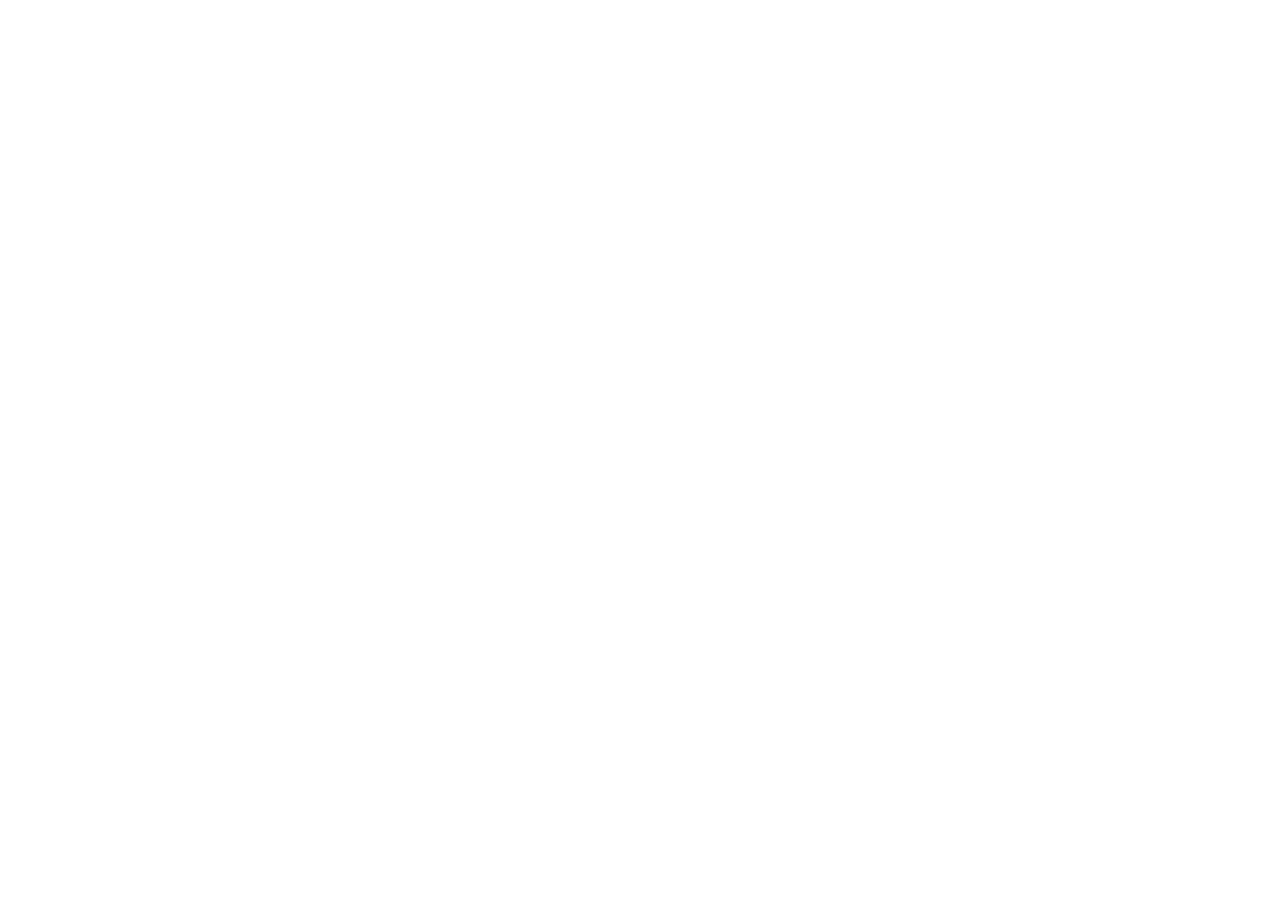
==== src/main/resources/templates/index.html @ 59c0c0a9 "実装" ====
<!DOCTYPE html>
<html lang="ja" xmlns:th="http://www.thymeleaf.org">
<head>
    <meta charset="UTF-8">
    <meta name="viewport" content="width=device-width, initial-scale=1.0">
    <script src="http://code.jquery.com/jquery-3.2.1.min.js"></script>
    <script type="text/javascript" src="js/common.js"></script>
    <link rel="stylesheet" type="text/css" href="css/common.css">

    <title>掲示板アプリ</title>

    <script type="text/javascript">
        $(function() {
            initView(function() {
                $('#main').load('parts/bbsSearch.html');
            });
        });
    </script>
</head>
<body>
	<h1 th:text="${msg}"></h1>
    <div id="main_frame"></div>
</body>
</html>
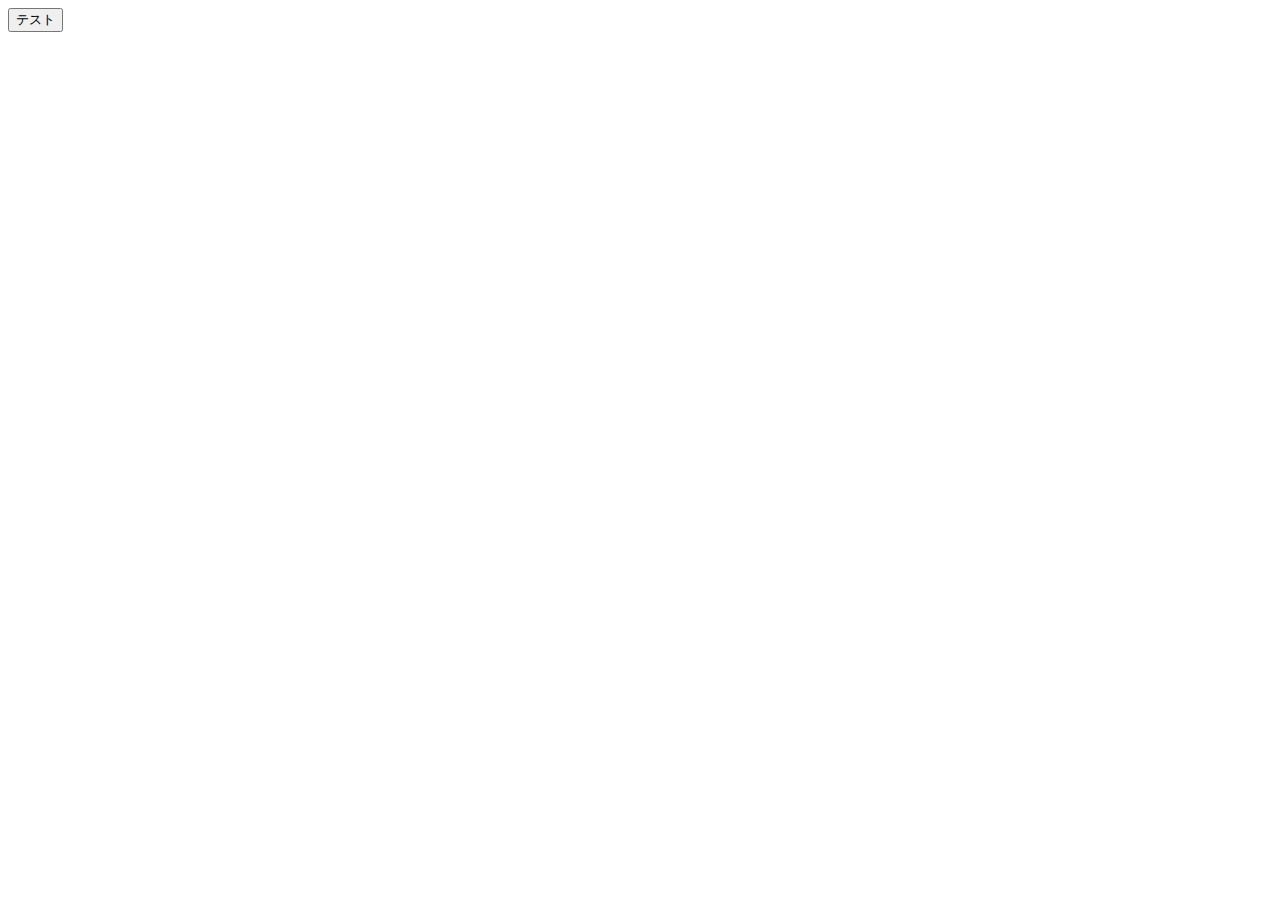
==== commit 4a4e69c3: "実装" ====
--- a/src/main/resources/templates/index.html
+++ b/src/main/resources/templates/index.html
@@ -5,6 +5,8 @@
     <meta name="viewport" content="width=device-width, initial-scale=1.0">
     <script src="http://code.jquery.com/jquery-3.2.1.min.js"></script>
     <script type="text/javascript" src="js/common.js"></script>
+    <script type="text/javascript" src="js/ajax.js"></script>
+    <script type="text/javascript" src="js/bbsSearchAjax.js"></script>
     <link rel="stylesheet" type="text/css" href="css/common.css">
 
     <title>掲示板アプリ</title>
@@ -18,7 +20,9 @@
     </script>
 </head>
 <body>
-	<h1 th:text="${msg}"></h1>
+	<form th:action="@{/test}" method="POST">
+		<input type="submit" value="テスト">
+	</form>
     <div id="main_frame"></div>
 </body>
 </html>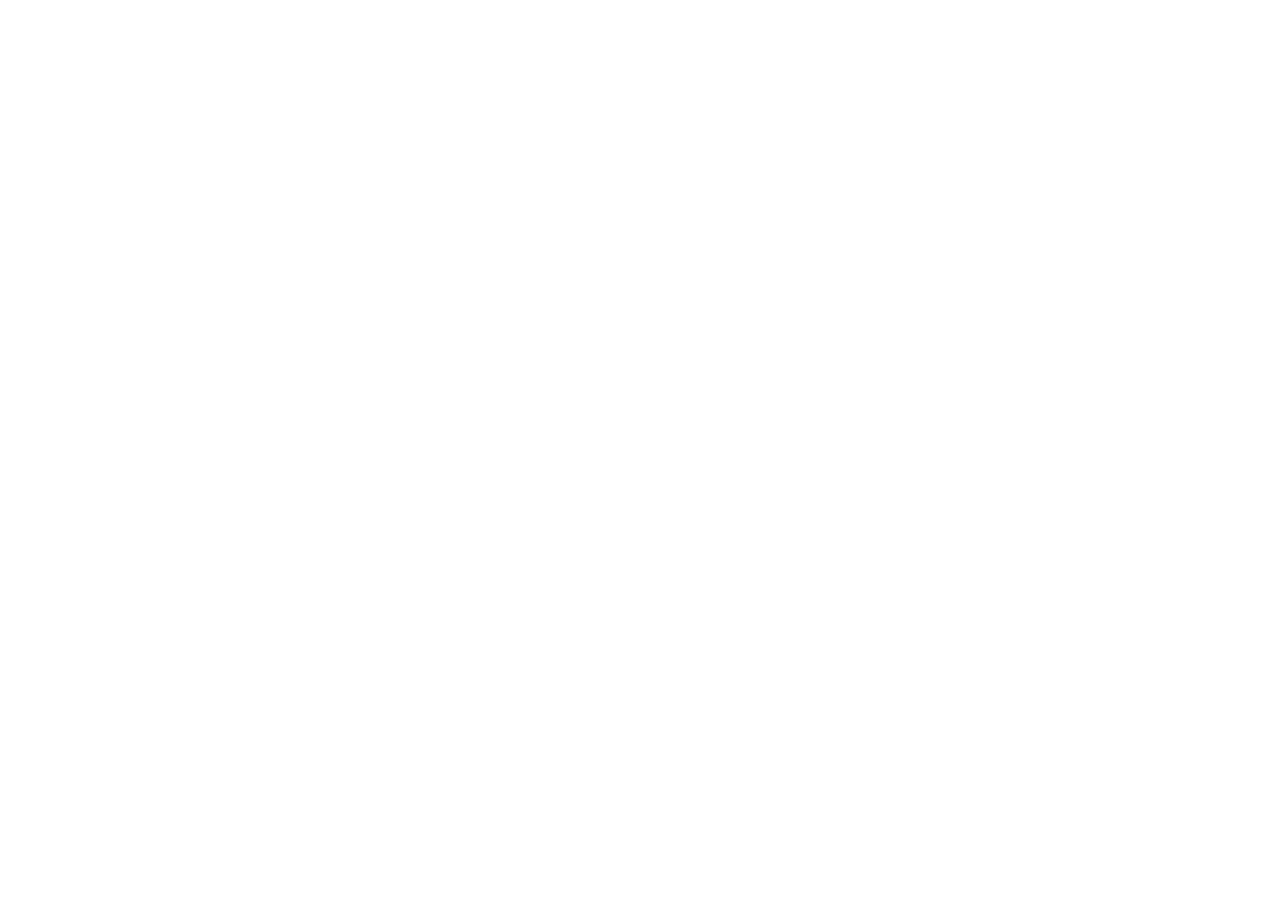
==== commit 8a4cc51f: "実装" ====
--- a/src/main/resources/templates/index.html
+++ b/src/main/resources/templates/index.html
@@ -14,15 +14,14 @@
     <script type="text/javascript">
         $(function() {
             initView(function() {
-                $('#main').load('parts/bbsSearch.html');
+                $('#main').load('parts/bbsSearch.html', function() {
+                    loadBbs();
+                });
             });
         });
     </script>
 </head>
 <body>
-	<form th:action="@{/test}" method="POST">
-		<input type="submit" value="テスト">
-	</form>
     <div id="main_frame"></div>
 </body>
 </html>